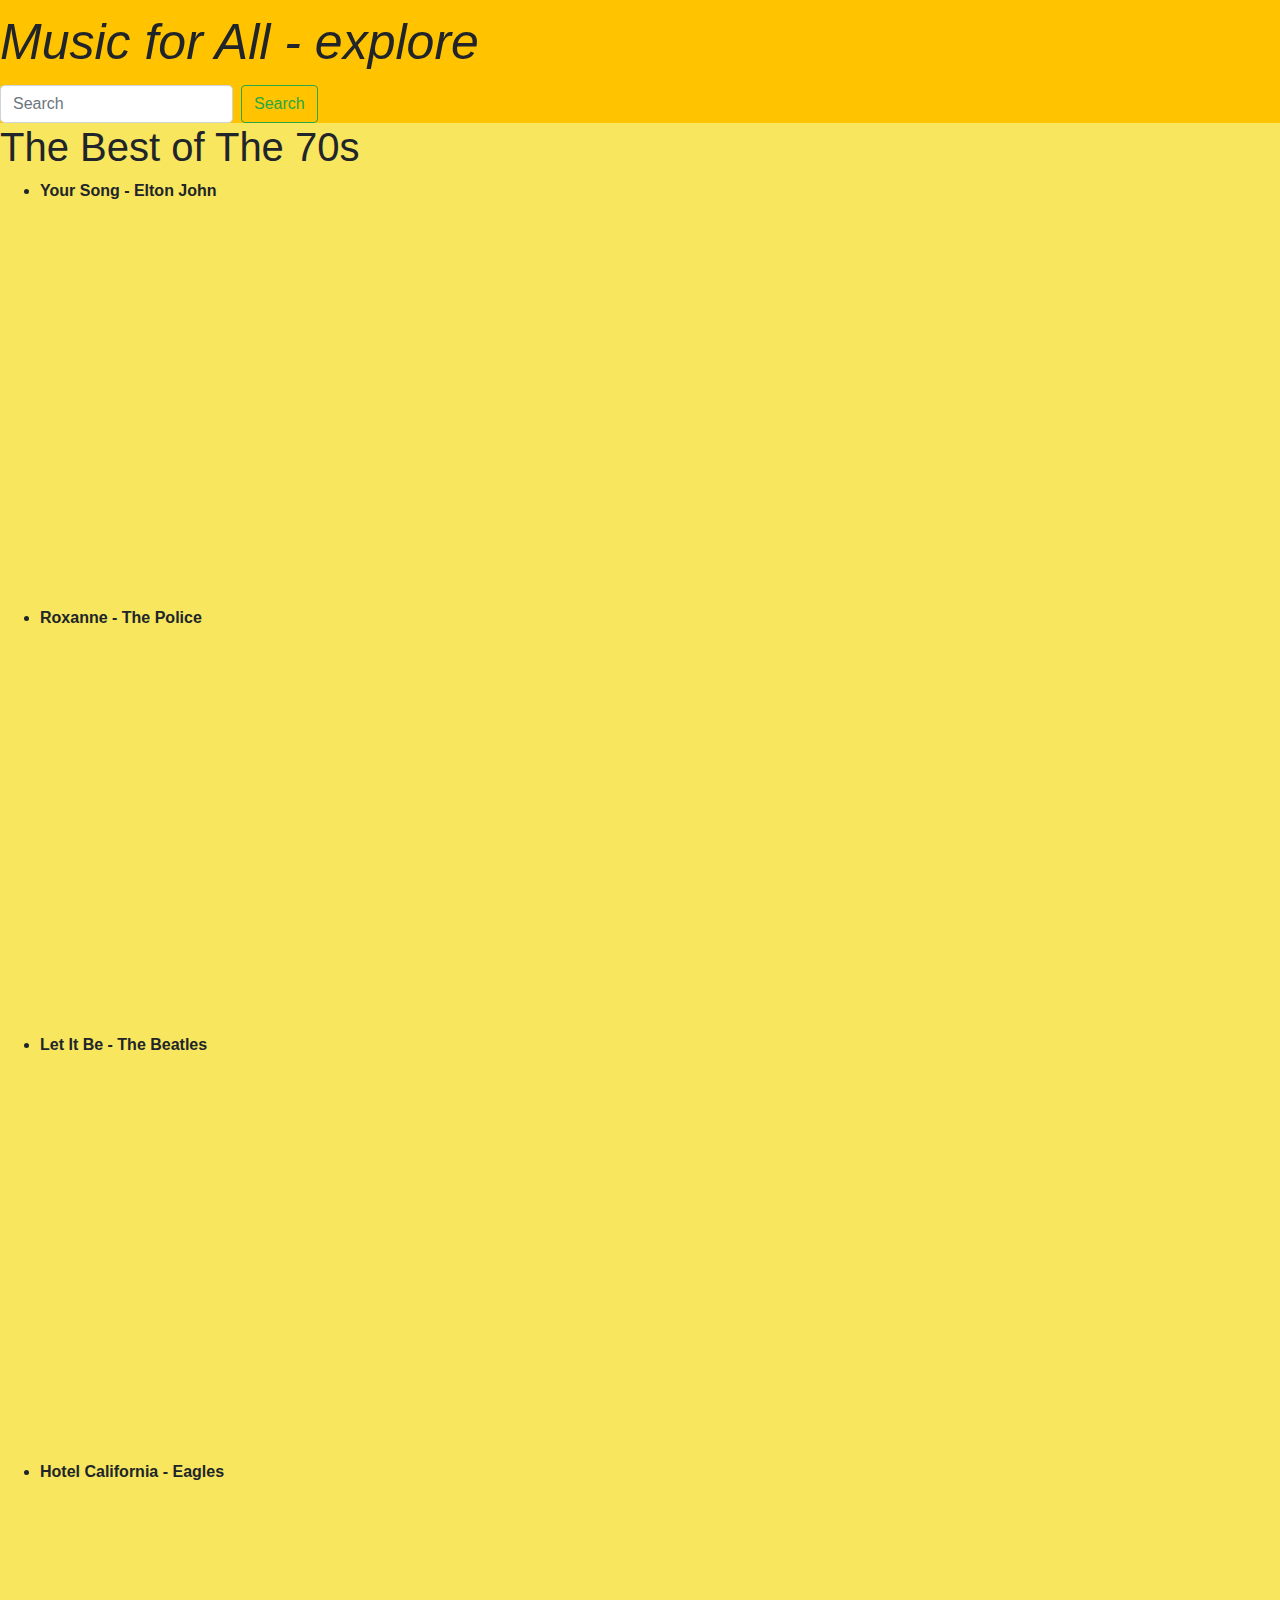
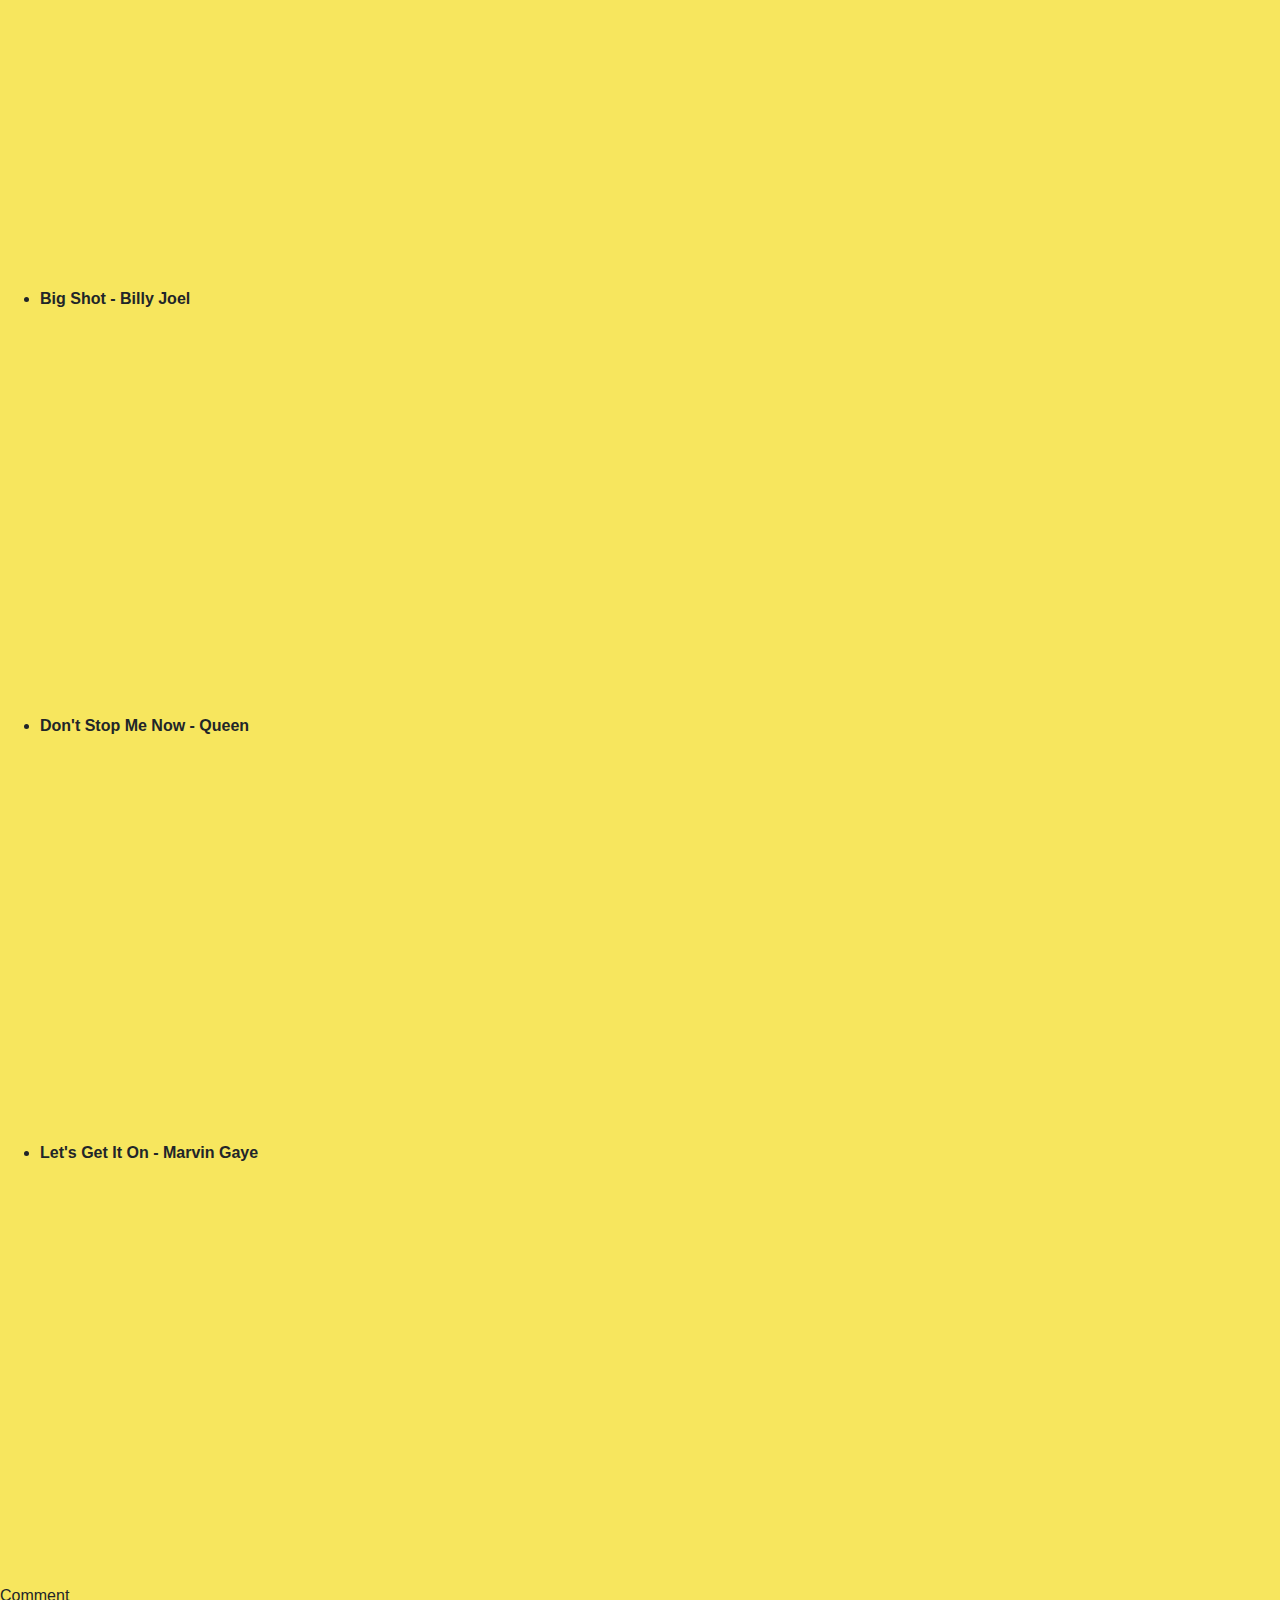
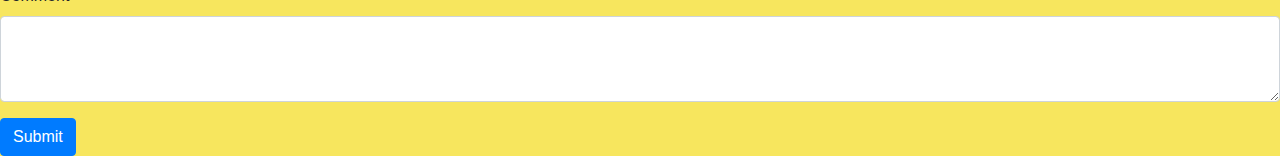
==== best-of-the-70s.html @ 84ba0c11 "website" ====
<!DOCTYPE html>
<html>
<head>
    <title>The Best of the 70s</title>
    <link rel="stylesheet" href="https://stackpath.bootstrapcdn.com/bootstrap/4.3.1/css/bootstrap.min.css" integrity="sha384-ggOyR0iXCbMQv3Xipma34MD+dH/1fQ784/j6cY/iJTQUOhcWr7x9JvoRxT2MZw1T" crossorigin="anonymous">
 <link rel="stylesheet" href="music-for-all.css">
</head>
<body>
        <nav class="navbar-navbar-expand-lg-navbar-light-bg-light">
                <a class="navbar-brand">Music for All - explore</a>
                <button class="navbar-toggler" type="button" data-toggle="collapse" data-target="#navbarSupportedContent" aria-controls="navbarSupportedContent" aria-expanded="false" aria-label="Toggle navigation">
                  <span class="navbar-toggler-icon"></span>
                </button>

                  </ul>
                  <form class="form-inline my-2 my-lg-0">
                    <input class="form-control mr-sm-2" type="search" placeholder="Search" aria-label="Search">
                    <button class="btn btn-outline-success my-2 my-sm-0" type="submit">Search</button>
                  </form>
                </div>
              </nav>
       <h1>The Best of The 70s</h1>
<ul>
    <li>
        <p class="top-5">Your Song - Elton John</p>
            <iframe src="https://open.spotify.com/embed/track/38zsOOcu31XbbYj9BIPUF1" width="300" height="380" frameborder="0" allowtransparency="true" allow="encrypted-media"></iframe>
    </li>
    <li>
        <p class="top-5">Roxanne - The Police</p>
            <iframe src="https://open.spotify.com/embed/track/3EYOJ48Et32uATr9ZmLnAo" width="300" height="380" frameborder="0" allowtransparency="true" allow="encrypted-media"></iframe>
    </li>
    <li>
        <p class="top-5">Let It Be - The Beatles</p>
            <iframe src="https://open.spotify.com/embed/track/7iN1s7xHE4ifF5povM6A48" width="300" height="380" frameborder="0" allowtransparency="true" allow="encrypted-media"></iframe>
    </li>
    <li>
        <p class="top-5">Hotel California - Eagles</p>
            <iframe src="https://open.spotify.com/embed/track/40riOy7x9W7GXjyGp4pjAv" width="300" height="380" frameborder="0" allowtransparency="true" allow="encrypted-media"></iframe>
    </li>
    <li>
        <p class="top-5">Big Shot - Billy Joel</p>
            <iframe src="https://open.spotify.com/embed/track/22wxe2Yc9JzihICXYLGAQ7" width="300" height="380" frameborder="0" allowtransparency="true" allow="encrypted-media"></iframe>
    </li>
    <li>
        <p class="top-5">Don't Stop Me Now - Queen</p>
            <iframe src="https://open.spotify.com/embed/track/3INsYP1Y8GG4qJvBsKCdXC" width="300" height="380" frameborder="0" allowtransparency="true" allow="encrypted-media"></iframe>
    </li>
    <li>
        <p class="top-5">Let's Get It On - Marvin Gaye</p>
            <iframe src="https://open.spotify.com/embed/track/39l1UORIhuHvUWfxG53tRZ" width="300" height="380" frameborder="0" allowtransparency="true" allow="encrypted-media"></iframe>
    </li>
</ul>
<form>
        <div class="form-group">
            <label for="exampleFormControlTextarea1">Comment</label>
            <textarea class="form-control" id="exampleFormControlTextarea1" rows="3"></textarea>
          </div>
          <input class="btn btn-primary" type="submit" value="Submit">
    
    </form>
    
</body>
</html>
---- music-for-all.css ----
.recent-songs{
      font-weight: bold;
  }
  
  .navbar-navbar-expand-lg-navbar-light-bg-light{
      background-color: #FFC300
  }
  .navbar-brand{
      font-size: 50px;
      font-family: Arial, Helvetica, sans-serif;
      font-style: italic
  }
  body{
  background-color: #F7E65E;
  }
.explore-pages{
    text-decoration: underline;
    font-weight: bold;
    color: black;
}
.top-5{
    font-weight:bold;
}
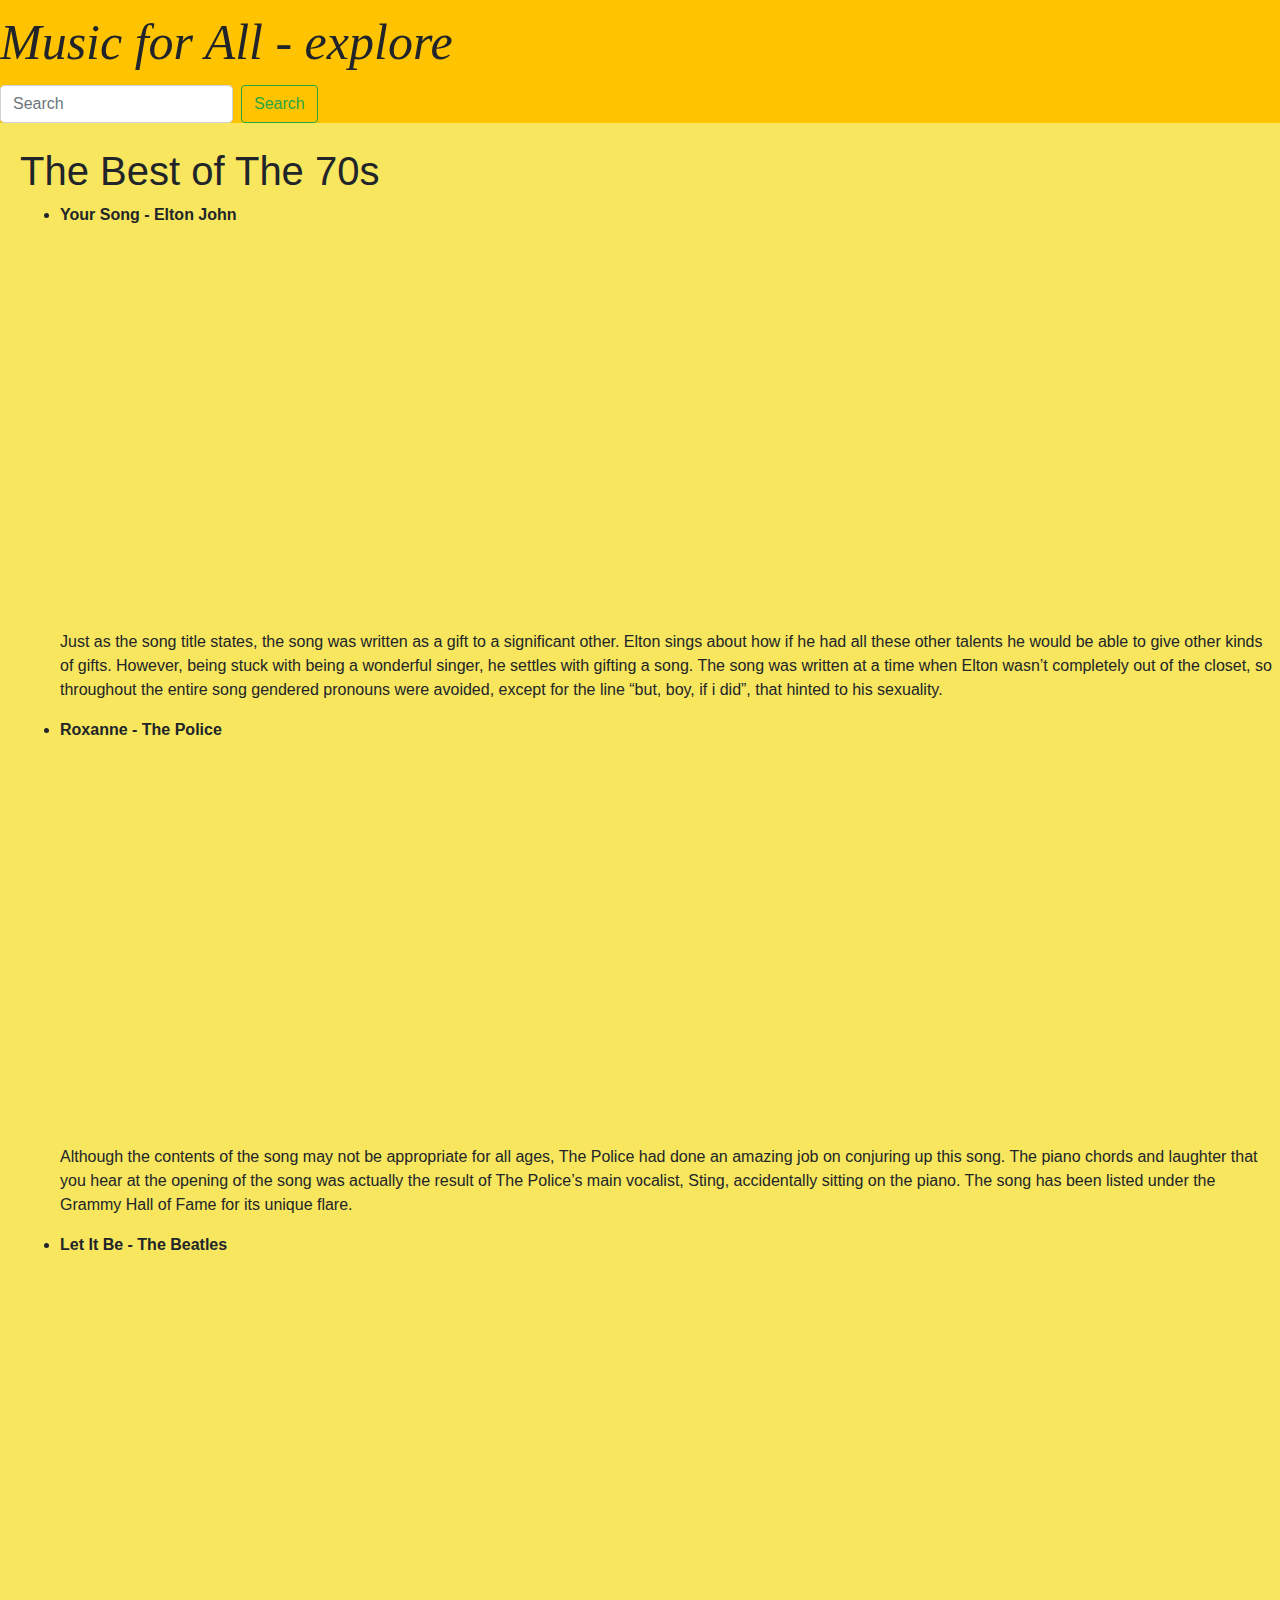
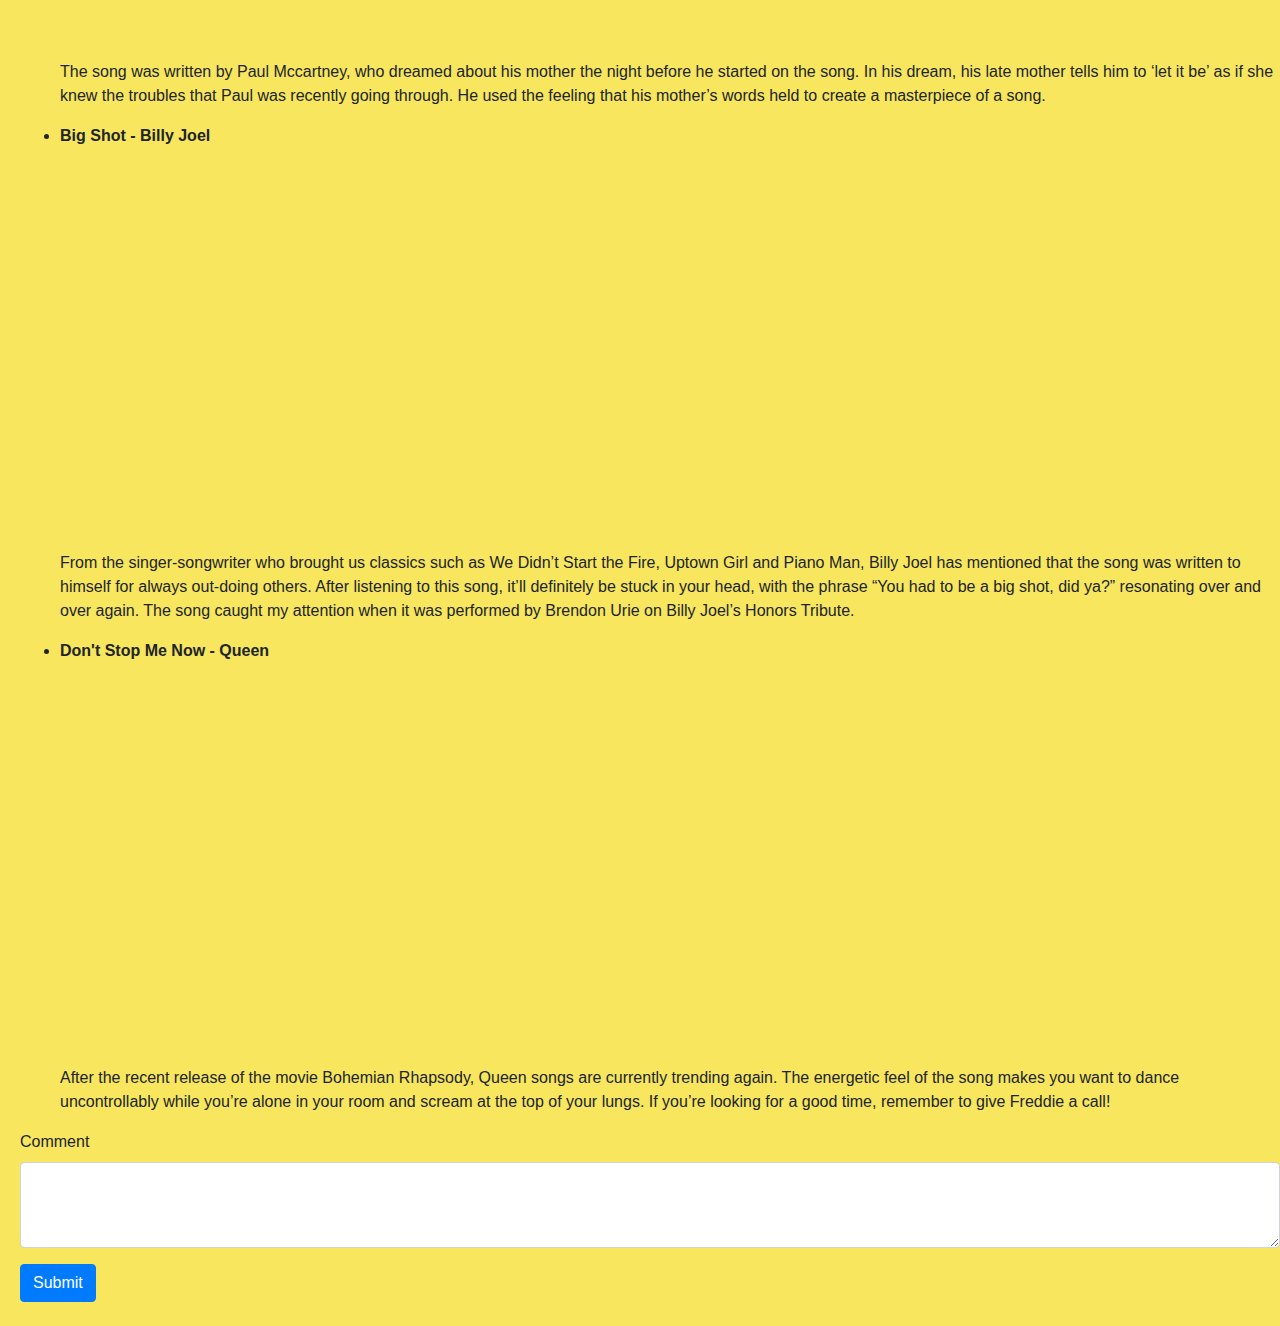
==== commit 10d73060: "index" ====
--- a/best-of-the-70s.html
+++ b/best-of-the-70s.html
@@ -19,36 +19,41 @@
                   </form>
                 </div>
               </nav>
-       <h1>The Best of The 70s</h1>
+              <br>
+     <div id="content"> 
+              <h1>The Best of The 70s</h1>
 <ul>
     <li>
         <p class="top-5">Your Song - Elton John</p>
             <iframe src="https://open.spotify.com/embed/track/38zsOOcu31XbbYj9BIPUF1" width="300" height="380" frameborder="0" allowtransparency="true" allow="encrypted-media"></iframe>
-    </li>
+    <p>Just as the song title states, the song was written as a gift to a significant other. Elton sings about how if he had all these other talents he would be able to give other kinds of gifts. However, being stuck with being a wonderful singer, he settles with gifting a song. The song was written at a time when Elton wasn’t completely out of the closet, so throughout the entire song gendered pronouns were avoided, except for the line “but, boy, if i did”, that hinted to his sexuality.
+
+    </p>
+        </li>
     <li>
         <p class="top-5">Roxanne - The Police</p>
             <iframe src="https://open.spotify.com/embed/track/3EYOJ48Et32uATr9ZmLnAo" width="300" height="380" frameborder="0" allowtransparency="true" allow="encrypted-media"></iframe>
-    </li>
+        <p>Although the contents of the song may not be appropriate for all ages, The Police had done an amazing job on conjuring up this song. The piano chords and laughter that you hear at the opening of the song was actually the result of The Police’s main vocalist, Sting, accidentally sitting on the piano. The song has been listed under the Grammy Hall of Fame for its unique flare.
+        </p>
+        </li>
     <li>
         <p class="top-5">Let It Be - The Beatles</p>
             <iframe src="https://open.spotify.com/embed/track/7iN1s7xHE4ifF5povM6A48" width="300" height="380" frameborder="0" allowtransparency="true" allow="encrypted-media"></iframe>
-    </li>
-    <li>
-        <p class="top-5">Hotel California - Eagles</p>
-            <iframe src="https://open.spotify.com/embed/track/40riOy7x9W7GXjyGp4pjAv" width="300" height="380" frameborder="0" allowtransparency="true" allow="encrypted-media"></iframe>
-    </li>
+    <p>The song was written by Paul Mccartney, who dreamed about his mother the night before he started on the song. In his dream, his late mother tells him to ‘let it be’ as if she knew the troubles that Paul was recently going through. He used the feeling that his mother’s words held to create a masterpiece of a song.</p>
+        </li>
     <li>
         <p class="top-5">Big Shot - Billy Joel</p>
             <iframe src="https://open.spotify.com/embed/track/22wxe2Yc9JzihICXYLGAQ7" width="300" height="380" frameborder="0" allowtransparency="true" allow="encrypted-media"></iframe>
-    </li>
+   <p>From the singer-songwriter who brought us classics such as We Didn’t Start the Fire, Uptown Girl and Piano Man, Billy Joel has mentioned that the song was written to himself for always out-doing others. After listening to this song, it’ll definitely be stuck in your head, with the phrase “You had to be a big shot, did ya?” resonating over and over again. The song caught my attention when it was performed by Brendon Urie on Billy Joel’s Honors Tribute.
+</p>
+        </li>
     <li>
         <p class="top-5">Don't Stop Me Now - Queen</p>
             <iframe src="https://open.spotify.com/embed/track/3INsYP1Y8GG4qJvBsKCdXC" width="300" height="380" frameborder="0" allowtransparency="true" allow="encrypted-media"></iframe>
-    </li>
-    <li>
-        <p class="top-5">Let's Get It On - Marvin Gaye</p>
-            <iframe src="https://open.spotify.com/embed/track/39l1UORIhuHvUWfxG53tRZ" width="300" height="380" frameborder="0" allowtransparency="true" allow="encrypted-media"></iframe>
-    </li>
+    <p>After the recent release of the movie Bohemian Rhapsody, Queen songs are currently trending again. The energetic feel of the song makes you want to dance uncontrollably while you’re alone in your room and scream at the top of your lungs. If you’re looking for a good time, remember to give Freddie a call!
+    </p>
+        </li>
+    
 </ul>
 <form>
         <div class="form-group">
@@ -58,6 +63,7 @@
           <input class="btn btn-primary" type="submit" value="Submit">
     
     </form>
-    
+</div>
+<br>
 </body>
 </html>--- a/music-for-all.css
+++ b/music-for-all.css
@@ -7,8 +7,8 @@
   }
   .navbar-brand{
       font-size: 50px;
-      font-family: Arial, Helvetica, sans-serif;
-      font-style: italic
+      font-style: italic;
+      font-family: 'Allura', cursive;
   }
   body{
   background-color: #F7E65E;
@@ -20,4 +20,14 @@
 }
 .top-5{
     font-weight:bold;
-}+}
+#content{
+    padding-left: 20px
+}
+#title{
+    font-family: 'Dancing Script', cursive;
+    size: 80px;
+    font weight: bold
+}
+font-family: Arial, Helvetica, sans-serif;
+font-family: Allura; cursive;